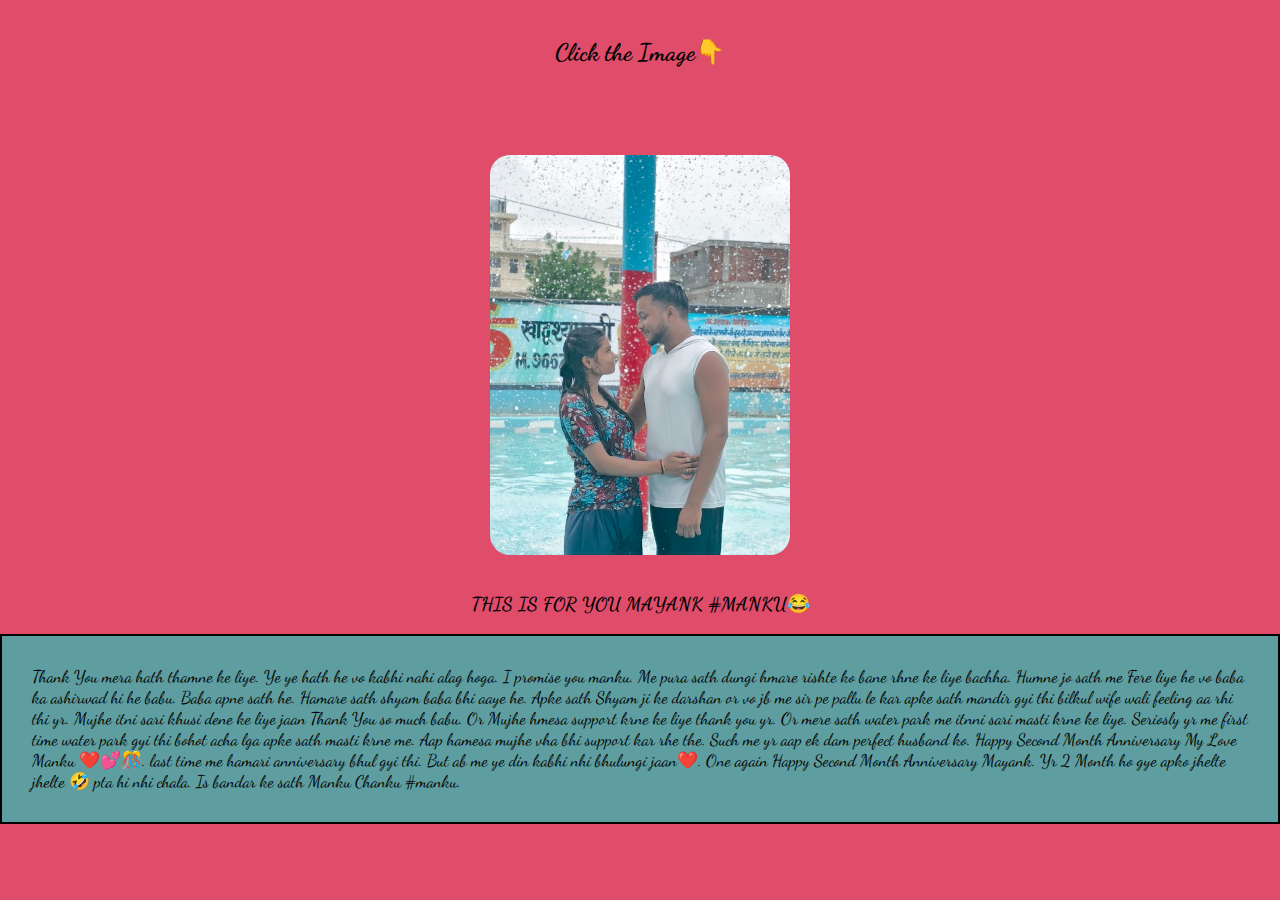
==== wish.html @ c5502c1b "add all file" ====
<!DOCTYPE html>
<html lang="en">

<head>
      <meta charset="UTF-8">
      <meta name="viewport" content="width=device-width, initial-scale=1.0">
      <title>Happy Birthday..</title>
      <link rel="stylesheet" href="wish.css">
</head>

<body>
      <div class="container"> <br><br>
      <h2>Click the Image👇</h2><br><br>

            <div class="card">

                  <div class="imageBox" onclick="playSound()">
                        <img src="Images/WhatsApp Image 2024-07-11 at 7.02.53 AM.jpeg" alt="">
                  </div>
                  <img src="Images/hath.jpeg" alt="" class="image">
                  <h2> Rimjhim ❤️ Mayank </h2> 
            </div> <br><br>
            <h3>THIS IS FOR YOU MAYANK #MANKU😂</h3> <br>
            <p>Thank You mera hath thamne ke liye. Ye ye hath he vo kabhi nahi alag hoga. I promise you manku. Me pura sath dungi hmare rishte ko bane rhne ke liye bachha. Humne jo sath me Fere liye he vo baba ka ashirwad hi he babu. Baba apne sath he. Hamare sath shyam baba bhi aaye he. Apke sath Shyam ji ke darshan or vo jb me sir pe pallu le kar apke sath mandir gyi thi bilkul wife wali feeling aa rhi thi yr. Mujhe itni sari khusi dene ke liye jaan Thank You so much babu. Or Mujhe hmesa support krne ke liye thank you yr. Or mere sath water park me itnni sari masti krne ke liye. Seriosly yr me first time water park gyi thi bohot acha lga apke sath masti krne me. Aap hamesa mujhe vha bhi support kar rhe the. Such me yr aap ek dam perfect husband ko. 
                  Happy Second Month Anniversary My Love Manku ❤️💕🎊.
                  last time me hamari anniversary bhul gyi thi. But ab me ye din kabhi nhi bhulungi jaan❤️.
                  One again Happy Second Month Anniversary Mayank.
                  Yr 2 Month ho gye apko jhelte jhelte 🤣 pta hi nhi chala. Is bandar ke sath Manku Chanku #manku.

            </p>

      </div>
      <audio src="Main-Kaid-Hu-Teri-Lakiro-Me.mp3" type="audio/mp4"></audio>
      
      <script src="main.js"></script>
</body>

</html>
---- wish.css ----
@import url('https://fonts.googleapis.com/css2?family=Dancing+Script:wght@400;500;700&family=Open+Sans:wght@300;400;500&family=Poppins:ital,wght@1,200;1,400;1,500&family=Work+Sans:wght@400;500&display=swap');

*{
      margin: 0;
      padding: 0;
      box-sizing: border-box;
}
body{
      font-family: 'Dancing Script', cursive;
      background-image: url(star-cb-editing-new-background-download-full-hd-11663607156xbxk2encr9.jpg);
      background-repeat: no-repeat;
      background-position: center;
      background-size: cover;
      position: relative;
      height: 100vh;
      width: 100vw;
      background-color: rgba(214, 27, 65, 0.78);

}
.container{
      display: flex;
      flex-direction: column;
      /* justify-content: center; */
      align-items: center;
      /* background-color: black; */
      
}
.container h2{
      color: black;
}
.card{
      width: 300px;
      height: 400px;
      /* background-color: aqua; */
      position: relative;
      border-radius: 20px;
      margin-top: 50px;

}
.card .imageBox{
      position: absolute;
      inset: 0;
      /* background-color: rgb(60, 59, 59); */
      border-radius: 20px;
}
.card .imageBox img{
      position: relative;
      top: 0;
      left: 0;
      width: 100%;
      height: 100%;
      object-fit: cover;
      border-radius: 20px;
      transition: 1s ease-in;
}
.card:hover .imageBox img{
      opacity: 0;
}

.card .image{
      position: absolute;
      z-index: 1000;
      opacity: 0;
      transition: 1s ease-in ;
      transform: translateY(0);
      width: 270px;
      height: 350px;
      border-radius: 20px;
      margin-left: 20px;
}
.card:hover .image{
      opacity: 1;
      transform: translateY(-15%);



}
.card h2{
      position: absolute;
      left: 50%;
      bottom: 10px;
      transform: translateX(-50%);
      background-color: white;
      opacity: 0;
      text-align: center;
      border-radius: 10px;
      transition: 1s ease-in;
      width: 300px;
      padding: 10px;
}
.card:hover h2{
      opacity: 1;
}

.container p{
      padding: 30px;
      border: 2px solid black;
      background-color: cadetblue;
      font-size: 17px;
}

@media screen and (max-width:400px) {
      body{
            height: 100%;
      }

}
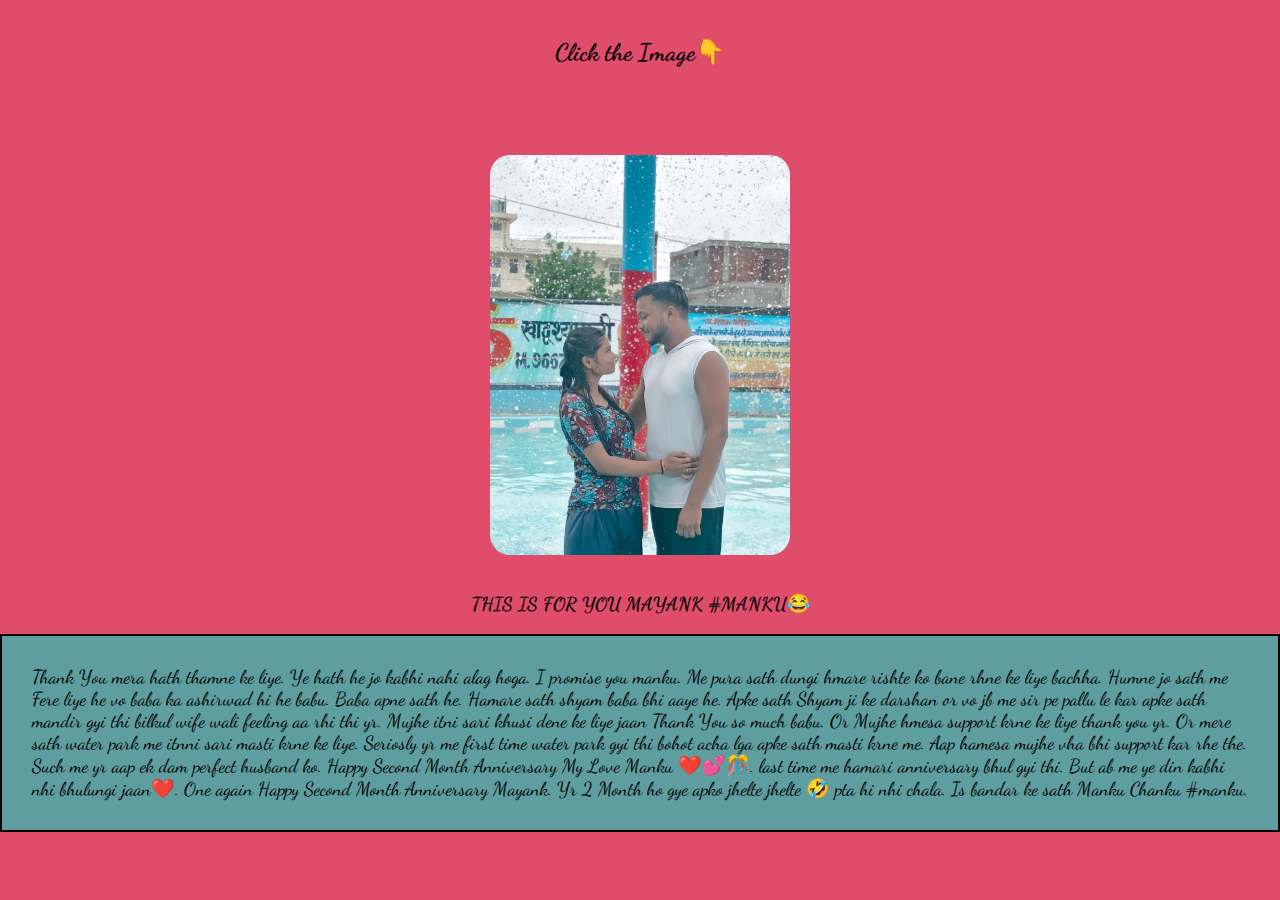
==== commit 078ef6b5: "change font" ====
--- a/wish.html
+++ b/wish.html
@@ -21,7 +21,7 @@
                   <h2> Rimjhim ❤️ Mayank </h2> 
             </div> <br><br>
             <h3>THIS IS FOR YOU MAYANK #MANKU😂</h3> <br>
-            <p>Thank You mera hath thamne ke liye. Ye ye hath he vo kabhi nahi alag hoga. I promise you manku. Me pura sath dungi hmare rishte ko bane rhne ke liye bachha. Humne jo sath me Fere liye he vo baba ka ashirwad hi he babu. Baba apne sath he. Hamare sath shyam baba bhi aaye he. Apke sath Shyam ji ke darshan or vo jb me sir pe pallu le kar apke sath mandir gyi thi bilkul wife wali feeling aa rhi thi yr. Mujhe itni sari khusi dene ke liye jaan Thank You so much babu. Or Mujhe hmesa support krne ke liye thank you yr. Or mere sath water park me itnni sari masti krne ke liye. Seriosly yr me first time water park gyi thi bohot acha lga apke sath masti krne me. Aap hamesa mujhe vha bhi support kar rhe the. Such me yr aap ek dam perfect husband ko. 
+            <p>Thank You mera hath thamne ke liye. Ye hath he jo kabhi nahi alag hoga. I promise you manku. Me pura sath dungi hmare rishte ko bane rhne ke liye bachha. Humne jo sath me Fere liye he vo baba ka ashirwad hi he babu. Baba apne sath he. Hamare sath shyam baba bhi aaye he. Apke sath Shyam ji ke darshan or vo jb me sir pe pallu le kar apke sath mandir gyi thi bilkul wife wali feeling aa rhi thi yr. Mujhe itni sari khusi dene ke liye jaan Thank You so much babu. Or Mujhe hmesa support krne ke liye thank you yr. Or mere sath water park me itnni sari masti krne ke liye. Seriosly yr me first time water park gyi thi bohot acha lga apke sath masti krne me. Aap hamesa mujhe vha bhi support kar rhe the. Such me yr aap ek dam perfect husband ko. 
                   Happy Second Month Anniversary My Love Manku ❤️💕🎊.
                   last time me hamari anniversary bhul gyi thi. But ab me ye din kabhi nhi bhulungi jaan❤️.
                   One again Happy Second Month Anniversary Mayank.
--- a/wish.css
+++ b/wish.css
@@ -96,7 +96,7 @@
       padding: 30px;
       border: 2px solid black;
       background-color: cadetblue;
-      font-size: 17px;
+      font-size: 19px;
 }
 
 @media screen and (max-width:400px) {
